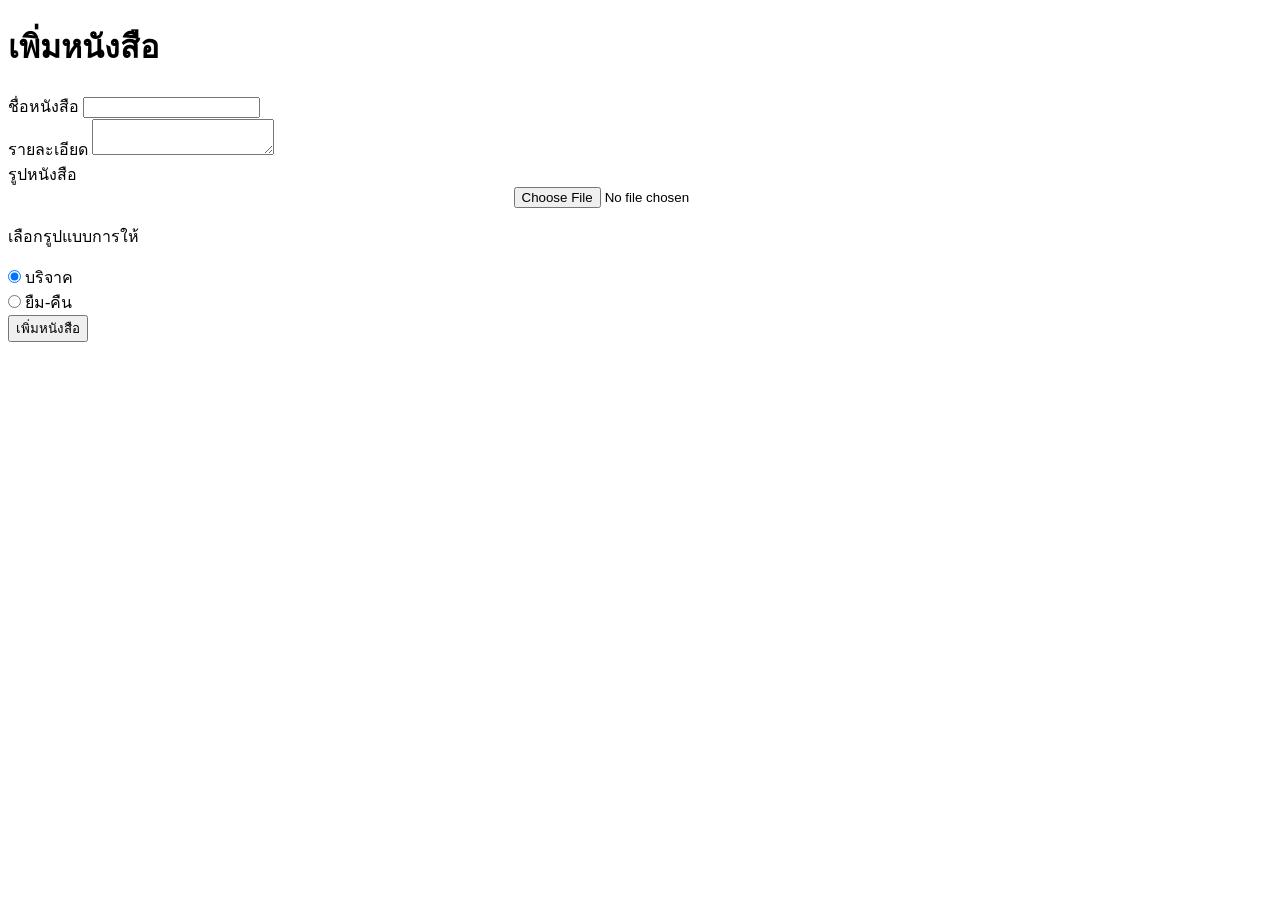
==== src/main/resources/templates/book-add.html @ 0a332d5f "update book-donation" ====
<!DOCTYPE html>
<html lang="en" xmlns:th="https://www.thymeleaf.org">
<head>
    <meta charset="UTF-8">
    <meta name="viewport" content="width=device-width, initial-scale=1.0">
    <title>CS Project</title>
    <link th:rel="stylesheet" th:href="@{/css/bootstrap.min.css}">
    <script th:src="@{/js/bootstrap.min.js}"></script>
    <style>
        .hidden {
            display: none;
        }
    </style>
</head>
<body>
<div th:insert="~{fragments/header :: header}"></div>
<div class="container">
    <h1 class="display-5">เพิ่มหนังสือ</h1>
    <form th:action="@{/books/add}" method="POST" enctype="multipart/form-data">

        <div class="mb-3">
            <label for="bookName">ชื่อหนังสือ</label>
            <input id="bookName" type="input" class="form-control" name="bookName" maxlength="50" required>
        </div>

        <div class="mb-3">
            <label for="bookDes">รายละเอียด</label>
            <textarea id="bookDes" class="form-control" name="bookDes" minlength="40" maxlength="200" accept="image/*"
                      required></textarea>
        </div>

        <div class="mb-3">
            <label for="bookImagePath">รูปหนังสือ</label>
            <div style="display: flex; justify-content: center;">
                <input id="bookImagePath" type="file" class="form-control" name="bookImagePath">
            </div>
        </div>

        <p>เลือกรูปแบบการให้</p>
        <input type="radio" id="option1" name="giveType" value="DONATION" onclick="showText('option1')" style="margin:0;" checked>
        <label for="option1">บริจาค</label><br>
        <input type="radio" id="option2" name="giveType" value="LENDING" onclick="showText('option2')" style="margin:0;">
        <label for="option2">ยืม-คืน</label><br>

        <div id="text1" class="hidden">
        </div>

        <div id="text2" class="hidden">
            <label for="bookDueDate">วันที่ต้องการคืน:</label><br>
            <input type="date" id="bookDueDate" name="bookDueDate"><br>
        </div>

        <script>
            function showText(bookStatus) {
                var text1 = document.getElementById("text1");
                var text2 = document.getElementById("text2");

                if (bookStatus === "option1") {
                    text1.style.display = "block";
                    text2.style.display = "none";
                } else if (bookStatus === "option2") {
                    text1.style.display = "none";
                    text2.style.display = "block";
                }
            }
        </script>
        <div>
            <button id="submit-button" type="submit" class="btn btn-primary">เพิ่มหนังสือ</button>
        </div>
    </form>
</div>

</body>
</html>
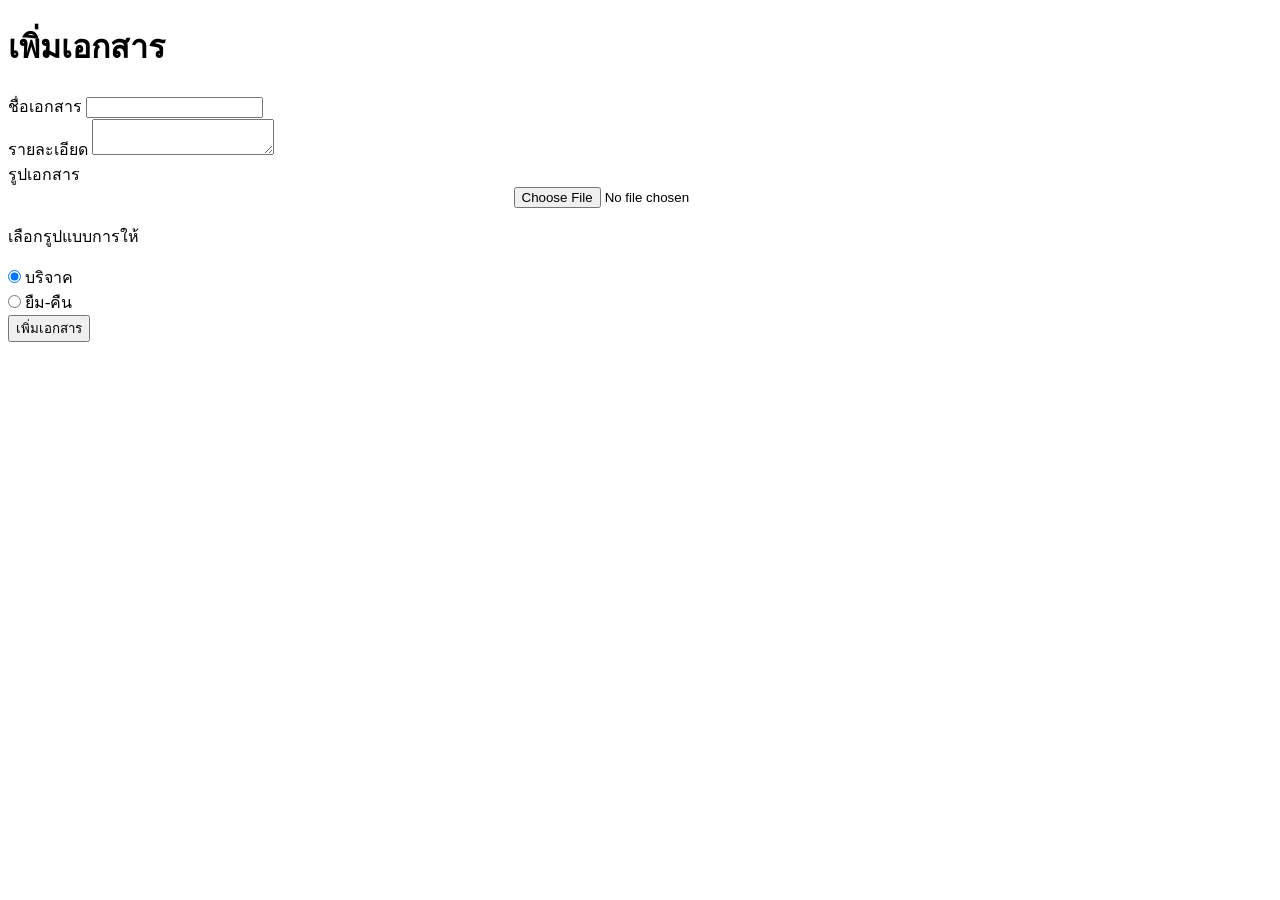
==== commit 34e11739: "update donatetion" ====
--- a/src/main/resources/templates/book-add.html
+++ b/src/main/resources/templates/book-add.html
@@ -15,11 +15,11 @@
 <body>
 <div th:insert="~{fragments/header :: header}"></div>
 <div class="container">
-    <h1 class="display-5">เพิ่มหนังสือ</h1>
+    <h1 class="display-5">เพิ่มเอกสาร</h1>
     <form th:action="@{/books/add}" method="POST" enctype="multipart/form-data">
 
         <div class="mb-3">
-            <label for="bookName">ชื่อหนังสือ</label>
+            <label for="bookName">ชื่อเอกสาร</label>
             <input id="bookName" type="input" class="form-control" name="bookName" maxlength="50" required>
         </div>
 
@@ -30,9 +30,9 @@
         </div>
 
         <div class="mb-3">
-            <label for="bookImagePath">รูปหนังสือ</label>
+            <label for="bookImagePath">รูปเอกสาร</label>
             <div style="display: flex; justify-content: center;">
-                <input id="bookImagePath" type="file" class="form-control" name="bookImagePath">
+                <input id="bookImagePath" type="file" class="form-control" name="bookImagePath" required>
             </div>
         </div>
 
@@ -65,7 +65,7 @@
             }
         </script>
         <div>
-            <button id="submit-button" type="submit" class="btn btn-primary">เพิ่มหนังสือ</button>
+            <button id="submit-button" type="submit" class="btn btn-primary">เพิ่มเอกสาร</button>
         </div>
     </form>
 </div>
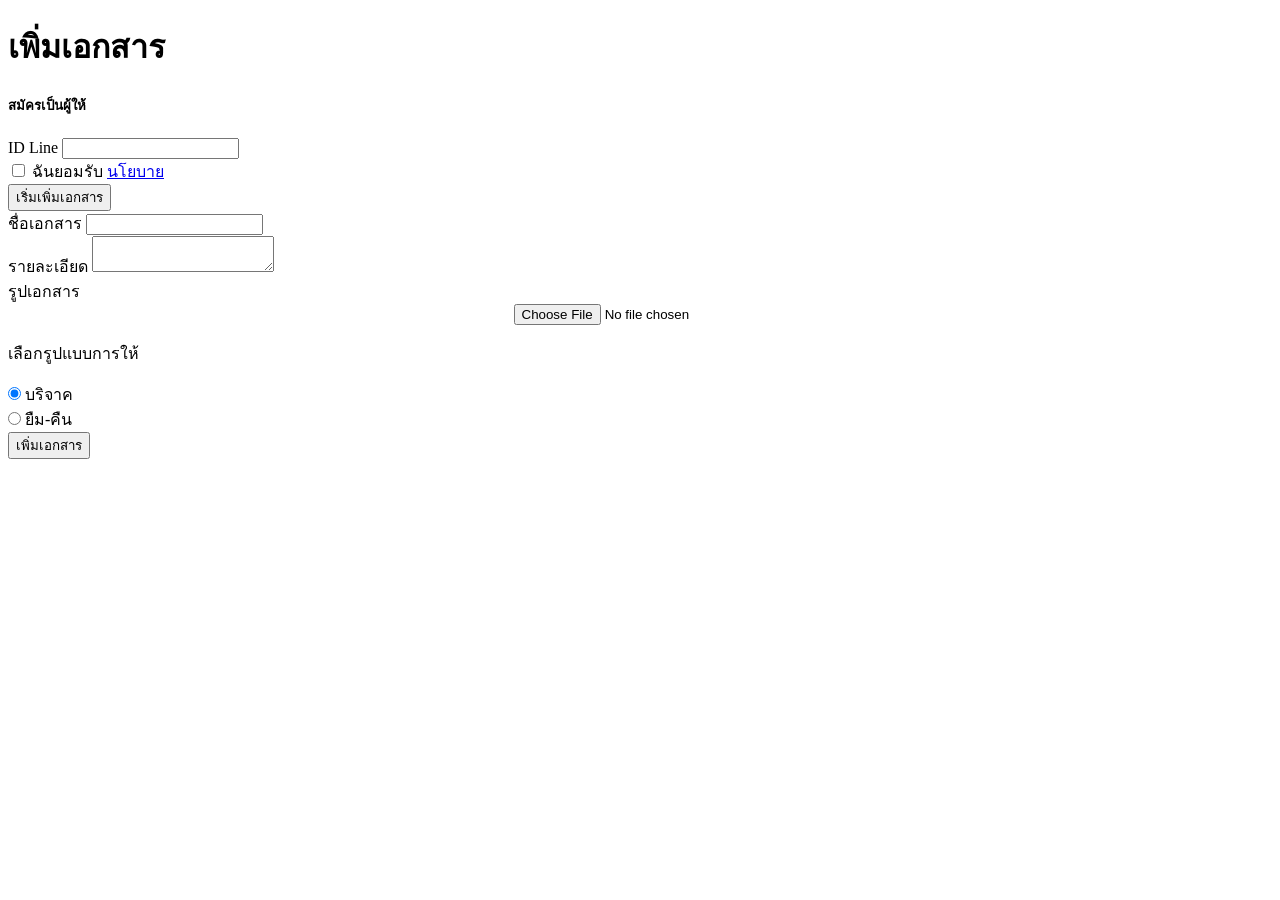
==== commit 33693413: "add my shelf" ====
--- a/src/main/resources/templates/book-add.html
+++ b/src/main/resources/templates/book-add.html
@@ -1,5 +1,5 @@
 <!DOCTYPE html>
-<html lang="en" xmlns:th="https://www.thymeleaf.org">
+<html lang="en" xmlns:th="https://www.thymeleaf.org" xmlns:sec="https://www.thymeleaf.org/thymeleaf-extras-springsecurity5">
 <head>
     <meta charset="UTF-8">
     <meta name="viewport" content="width=device-width, initial-scale=1.0">
@@ -11,64 +11,89 @@
             display: none;
         }
     </style>
+
 </head>
 <body>
 <div th:insert="~{fragments/header :: header}"></div>
 <div class="container">
     <h1 class="display-5">เพิ่มเอกสาร</h1>
-    <form th:action="@{/books/add}" method="POST" enctype="multipart/form-data">
+    <div sec:authorize="(hasAuthority('BORROWER'))">
+        <h5>สมัครเป็นผู้ให้</h5>
+        <form th:action="@{/lender/register}" method="POST">
+            <div class="mb-3">
+                <label for="lineId">ID Line</label>
+                <input id="lineId" type="text" class="form-control" name="lineId" maxlength="50" required>
+            </div>
+            <div class="mb-3">
+                <input type="checkbox" class="form-check-input" id="privacyPolicyCheck" required>
+                <label class="form-check-label" for="privacyPolicyCheck">
+                    ฉันยอมรับ <a href="#">นโยบาย</a>
+                </label>
+            </div>
+            <button id="register-button" type="submit" class="btn btn-primary">เริ่มเพิ่มเอกสาร</button>
+        </form>
+    </div>
+    <div sec:authorize="hasAnyAuthority('ADMIN', 'LENDER')">
+        <form th:action="@{/books/add}" method="POST" enctype="multipart/form-data">
 
-        <div class="mb-3">
-            <label for="bookName">ชื่อเอกสาร</label>
-            <input id="bookName" type="input" class="form-control" name="bookName" maxlength="50" required>
-        </div>
+            <div class="mb-3">
+                <label for="bookName">ชื่อเอกสาร</label>
+                <input id="bookName" type="input" class="form-control" name="bookName" maxlength="50" required>
+            </div>
 
-        <div class="mb-3">
-            <label for="bookDes">รายละเอียด</label>
-            <textarea id="bookDes" class="form-control" name="bookDes" minlength="40" maxlength="200" accept="image/*"
-                      required></textarea>
-        </div>
+            <div class="mb-3">
+                <label for="bookDes">รายละเอียด</label>
+                <textarea id="bookDes" class="form-control" name="bookDes" minlength="40" maxlength="200"
+                          accept="image/*"
+                          required></textarea>
+            </div>
 
-        <div class="mb-3">
-            <label for="bookImagePath">รูปเอกสาร</label>
-            <div style="display: flex; justify-content: center;">
-                <input id="bookImagePath" type="file" class="form-control" name="bookImagePath" required>
+            <div class="mb-3">
+                <label for="bookImagePath">รูปเอกสาร</label>
+                <div style="display: flex; justify-content: center;">
+                    <input id="bookImagePath" type="file" class="form-control" name="bookImagePath" required>
+                </div>
             </div>
-        </div>
 
-        <p>เลือกรูปแบบการให้</p>
-        <input type="radio" id="option1" name="giveType" value="DONATION" onclick="showText('option1')" style="margin:0;" checked>
-        <label for="option1">บริจาค</label><br>
-        <input type="radio" id="option2" name="giveType" value="LENDING" onclick="showText('option2')" style="margin:0;">
-        <label for="option2">ยืม-คืน</label><br>
+            <p>เลือกรูปแบบการให้</p>
+            <input type="radio" id="option1" name="giveType" value="DONATION" onclick="showText('option1')"
+                   style="margin:0;" checked>
+            <label for="option1">บริจาค</label><br>
+            <input type="radio" id="option2" name="giveType" value="LENDING" onclick="showText('option2')"
+                   style="margin:0;">
+            <label for="option2">ยืม-คืน</label><br>
 
-        <div id="text1" class="hidden">
-        </div>
+            <div id="text1" class="hidden">
+            </div>
 
-        <div id="text2" class="hidden">
-            <label for="bookDueDate">วันที่ต้องการคืน:</label><br>
-            <input type="date" id="bookDueDate" name="bookDueDate"><br>
-        </div>
+            <div id="text2" class="hidden">
+                <label for="bookDueDate">วันที่ต้องการคืน:</label><br>
+                <input type="date" id="bookDueDate" name="bookDueDate"><br>
+            </div>
 
-        <script>
-            function showText(bookStatus) {
-                var text1 = document.getElementById("text1");
-                var text2 = document.getElementById("text2");
+            <script>
+                function showText(bookStatus) {
+                    var text1 = document.getElementById("text1");
+                    var text2 = document.getElementById("text2");
 
-                if (bookStatus === "option1") {
-                    text1.style.display = "block";
-                    text2.style.display = "none";
-                } else if (bookStatus === "option2") {
-                    text1.style.display = "none";
-                    text2.style.display = "block";
+                    if (bookStatus === "option1") {
+                        text1.style.display = "block";
+                        text2.style.display = "none";
+                    } else if (bookStatus === "option2") {
+                        text1.style.display = "none";
+                        text2.style.display = "block";
+                    }
+
+                    var today = new Date();
+                    var bookDueDateInput = document.getElementById("bookDueDate");
+                    bookDueDateInput.min = today.toISOString().split('T')[0];
                 }
-            }
-        </script>
-        <div>
-            <button id="submit-button" type="submit" class="btn btn-primary">เพิ่มเอกสาร</button>
-        </div>
-    </form>
+            </script>
+            <div>
+                <button id="submit-button" type="submit" class="btn btn-primary">เพิ่มเอกสาร</button>
+            </div>
+        </form>
+    </div>
 </div>
-
 </body>
 </html>
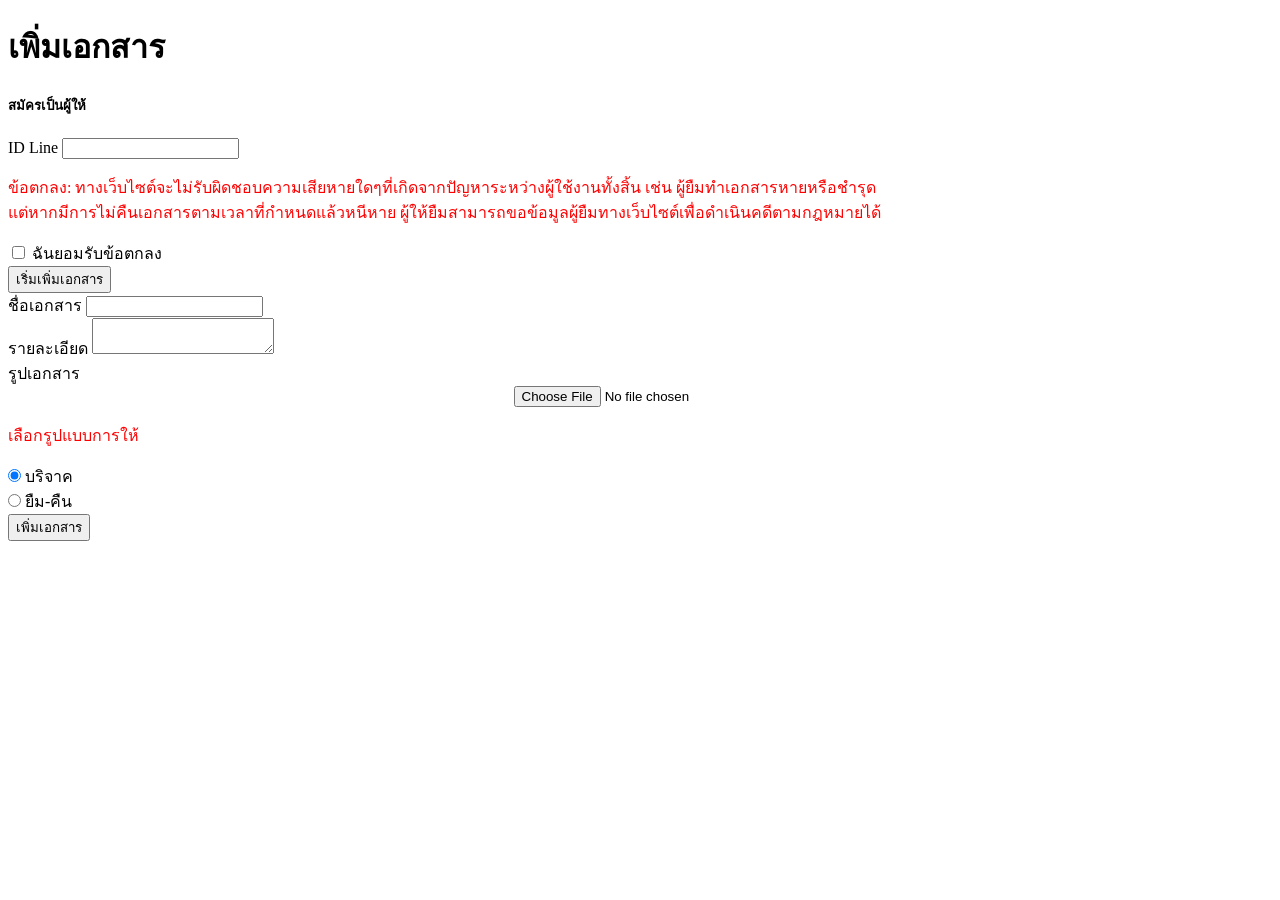
==== commit 6b61fc4b: "add term&conditions" ====
--- a/src/main/resources/templates/book-add.html
+++ b/src/main/resources/templates/book-add.html
@@ -9,6 +9,9 @@
     <style>
         .hidden {
             display: none;
+        }
+        p {
+            color: red;
         }
     </style>
 
@@ -23,11 +26,13 @@
             <div class="mb-3">
                 <label for="lineId">ID Line</label>
                 <input id="lineId" type="text" class="form-control" name="lineId" maxlength="50" required>
+                <p>ข้อตกลง: ทางเว็บไซต์จะไม่รับผิดชอบความเสียหายใดๆที่เกิดจากปัญหาระหว่างผู้ใช้งานทั้งสิ้น เช่น ผู้ยืมทำเอกสารหายหรือชำรุด<br>
+                    แต่หากมีการไม่คืนเอกสารตามเวลาที่กำหนดแล้วหนีหาย ผู้ให้ยืมสามารถขอข้อมูลผู้ยืมทางเว็บไซต์เพื่อดำเนินคดีตามกฎหมายได้ </p>
             </div>
             <div class="mb-3">
                 <input type="checkbox" class="form-check-input" id="privacyPolicyCheck" required>
                 <label class="form-check-label" for="privacyPolicyCheck">
-                    ฉันยอมรับ <a href="#">นโยบาย</a>
+                    ฉันยอมรับข้อตกลง
                 </label>
             </div>
             <button id="register-button" type="submit" class="btn btn-primary">เริ่มเพิ่มเอกสาร</button>
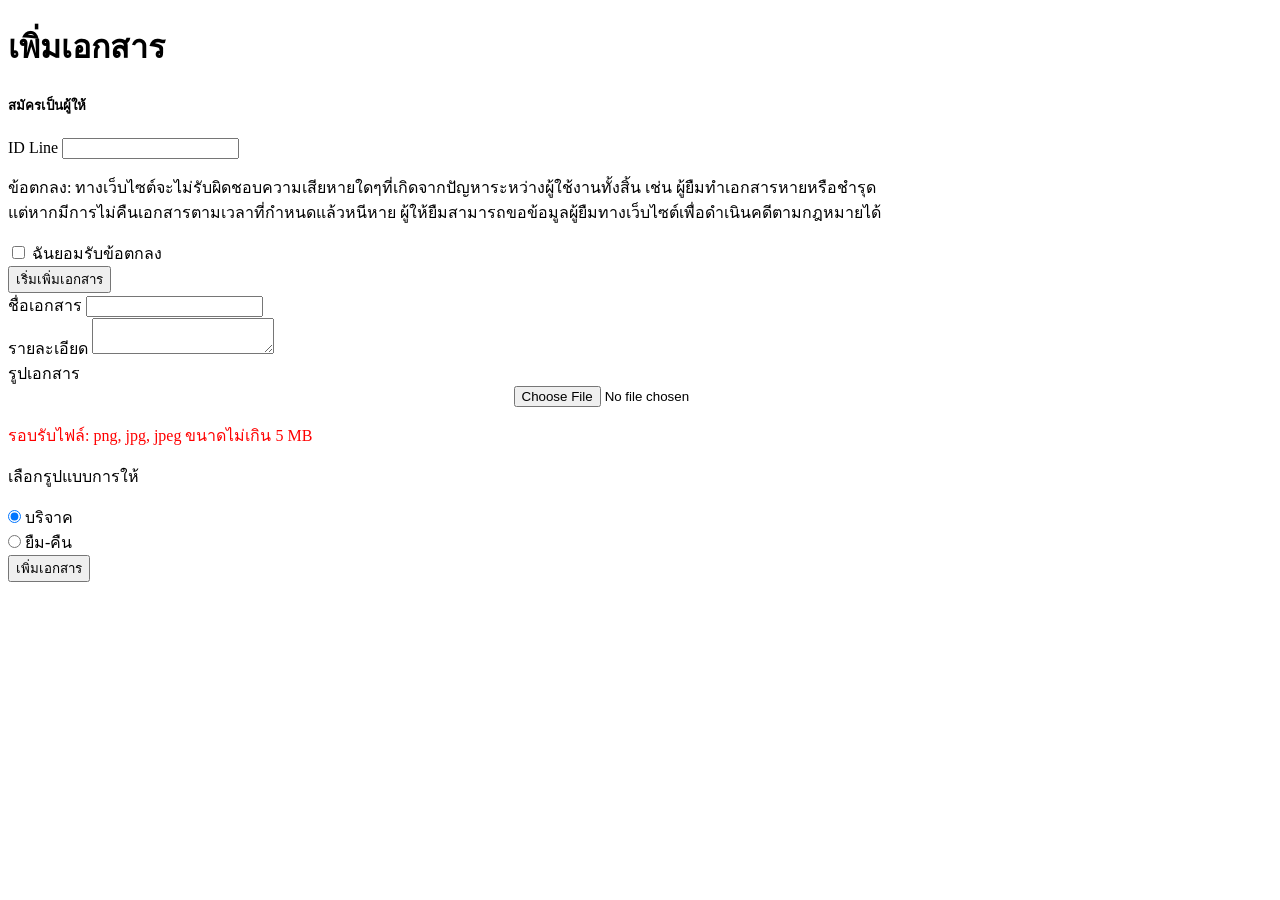
==== commit 6e83be36: "update book management" ====
--- a/src/main/resources/templates/book-add.html
+++ b/src/main/resources/templates/book-add.html
@@ -6,18 +6,16 @@
     <title>CS Project</title>
     <link th:rel="stylesheet" th:href="@{/css/bootstrap.min.css}">
     <script th:src="@{/js/bootstrap.min.js}"></script>
+    <link th:rel="stylesheet" th:href="@{/customs/card.css}">
     <style>
         .hidden {
             display: none;
-        }
-        p {
-            color: red;
         }
     </style>
 
 </head>
 <body>
-<div th:insert="~{fragments/header :: header}"></div>
+<div class="sticky-top" th:insert="~{fragments/header :: header}"></div>
 <div class="container">
     <h1 class="display-5">เพิ่มเอกสาร</h1>
     <div sec:authorize="(hasAuthority('BORROWER'))">
@@ -48,20 +46,19 @@
 
             <div class="mb-3">
                 <label for="bookDes">รายละเอียด</label>
-                <textarea id="bookDes" class="form-control" name="bookDes" minlength="40" maxlength="200"
-                          accept="image/*"
-                          required></textarea>
+                <textarea id="bookDes" class="form-control" name="bookDes" minlength="40" maxlength="200" required></textarea>
             </div>
 
             <div class="mb-3">
                 <label for="bookImagePath">รูปเอกสาร</label>
                 <div style="display: flex; justify-content: center;">
-                    <input id="bookImagePath" type="file" class="form-control" name="bookImagePath" required>
+                    <input id="bookImagePath" type="file" class="form-control" name="bookImagePath" accept="image/*"  required>
                 </div>
+                <p style="color: red">รอบรับไฟล์: png, jpg, jpeg ขนาดไม่เกิน 5 MB</p>
             </div>
 
             <p>เลือกรูปแบบการให้</p>
-            <input type="radio" id="option1" name="giveType" value="DONATION" onclick="showText('option1')"
+            <input type="radio" id="option1" name="giveType" value="DONATION" onclick="showText('option1'),document.getElementById('bookDueDate').value = ''"
                    style="margin:0;" checked>
             <label for="option1">บริจาค</label><br>
             <input type="radio" id="option2" name="giveType" value="LENDING" onclick="showText('option2')"
